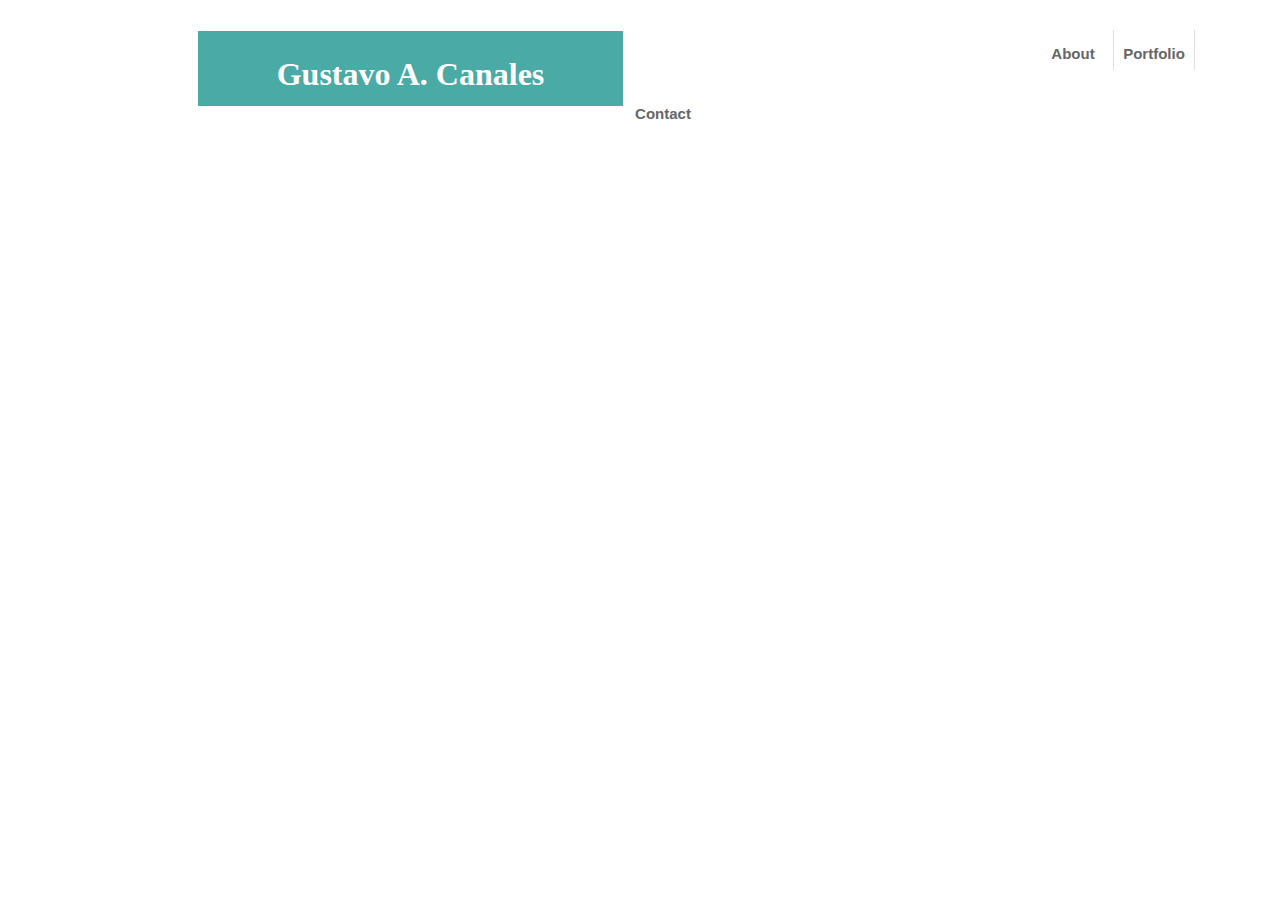
==== contact.html @ caf533b5 "Third Version" ====
<!DOCTYPE html>
<html lang="en">
<head>
    <meta charset="UTF-8">
    <meta name="viewport" content="width=device-width, initial-scale=1.0">
    <meta http-equiv="X-UA-Compatible" content="ie=edge">
    <title>Document</title>
    <link rel="stylesheet" type="text/css" href="assets/css/style.css">
</head>
<body>
    <!--Header information-->
    <div class="header"> 
     <div>
         <h1>Gustavo A. Canales</h1>
     </div>
     <!--Link to About-->
     <div class="about">
        <p>About</p>
     </div>
     <!--Link to Portfolio-->
     <div class="portfolio">
        <p>Portfolio</p>
     </div>
     <!--Link to Contact-->
     <div class="contact">
        <p>Contact</p>
     </div>
    </div>
---- assets/css/style.css ----
body{
    font-family:"Arial", 'Helvetica Neue', Helvetica, sans-serif;
}

h1 {
    Background-color:#4aaaa5;
    font-family: "Georgia", Times, Times New Roman, serif;
    width:375px;
    height:25px;
    text-align: center;
    padding: 25px;
    color:#ffffff;
    float: left;
    margin-left: 190px;
} 

.header{
    margin-bottom: 90px;
    border-top: 2px solid #ffffff;
    
}


.about{
    float:left;
    border-right: 1px solid #dddddd;
    margin-left: 410px;
    width: 80px;
    text-align:center;
    margin-top: 20px;
    height: 25px;
    font-size: 15px;
    font-weight: bold;
    padding-bottom:15px;
    color: #666666
}

.portfolio{
    float:left;
    border-right: 1px solid #dddddd;
    width:80px;
    text-align: center;
    margin-top:20px;
    height: 40px;
    font-size:15px;
    font-weight: bold;
    color: #666666
}

.contact{
    float:left;
    width: 80px;
    text-align: center;
    margin-top:20px;
    height:40px;
    font-size:15px;
    font-weight: bold;
    color: #666666
}

.main {
    margin-top: 50px;
    width:960px;
    background-color:#ffffff;
    border-top: 30px solid #dddddd;
    border-left: 190px solid #dddddd;
    border-right:190px solid #dddddd;
    border-bottom:70px solid #dddddd;
}

h2 {
    border-bottom: 3px solid #dddddd;
    color:#4aaaa5;
    margin-left: 30px;
    margin-right: 30px;
    padding-bottom: 20px;
}

#image {
    float:left;
    margin-left:30px;
    margin-right: 50px;
}

.content{
    margin-right:30px;
    margin-left: 30px;
    line-height: 30px;
}

.footer{
    background-color:#666666;
    border-top: 6px solid #4aaaa5;
    text-align: center;
    color: #ffffff;
    font-size: 15px;
    height: 40px;
    padding-top:20px;
}
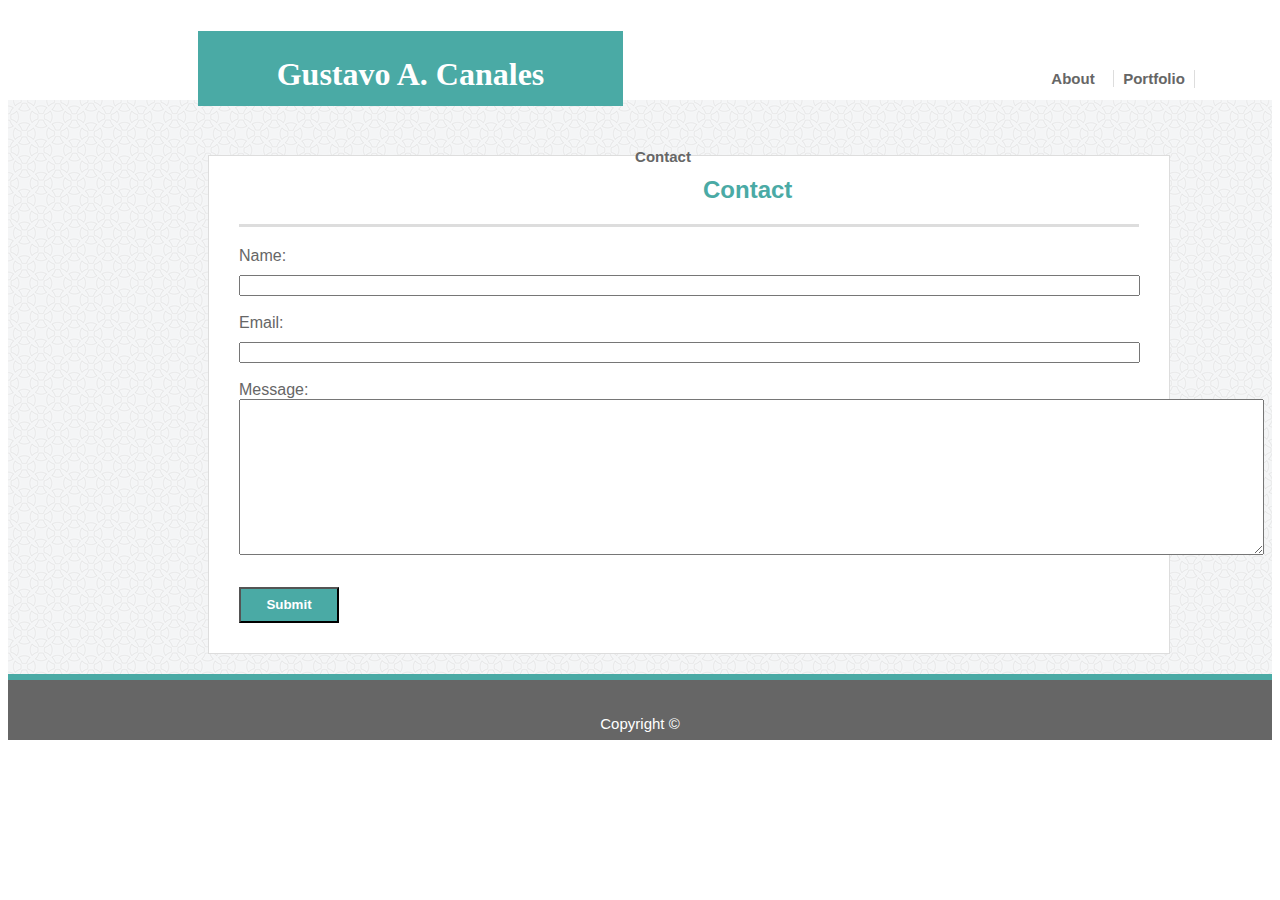
==== commit a4206247: "Fourth Version" ====
--- a/contact.html
+++ b/contact.html
@@ -13,16 +13,42 @@
      <div>
          <h1>Gustavo A. Canales</h1>
      </div>
-     <!--Link to About-->
-     <div class="about">
-        <p>About</p>
-     </div>
-     <!--Link to Portfolio-->
-     <div class="portfolio">
-        <p>Portfolio</p>
-     </div>
-     <!--Link to Contact-->
-     <div class="contact">
-        <p>Contact</p>
-     </div>
-    </div>+        <!--Link to About-->
+        <div class="about">
+            <a class="link" href="index.html">About</a>
+         </div>
+         <!--Link to Portfolio-->
+         <div class="portfolio">
+            <a class="link" href="portfolio.html">Portfolio</a>
+         </div>
+         <!--Link to Contact-->
+         <div class="contact">
+            <a class="link" href="contact.html">Contact</a>
+         </div>
+    </div>
+      <!--Contact-->
+      <div id="mainbody">
+      <div class="main">
+        <div>
+            <h2>Contact</h2>
+        </div>
+        <!--Input Form-->
+        <form id="form">
+            Name: <br>
+            <input type="text" name="name">
+            <br><br>
+            Email: <br>
+            <input type="email" name="email">
+            <br><br>
+            Message: <br>
+            <textarea name="message" rows="10" cols="125"></textarea>
+            <br><br>
+            <input type="submit" value="Submit">
+        </form>
+      </div>
+      </div>
+    <div class="footer">
+        <p>Copyright &copy;</p>
+    </div>
+</body>
+</html>--- a/assets/css/style.css
+++ b/assets/css/style.css
@@ -1,10 +1,10 @@
 body{
-    font-family:"Arial", 'Helvetica Neue', Helvetica, sans-serif;
+    font-family: Arial, "Helvetica Neue", Helvetica, sans-serif;
 }
 
 h1 {
     Background-color:#4aaaa5;
-    font-family: "Georgia", Times, Times New Roman, serif;
+    font-family: Georgia, Times, "Times New Roman", serif;
     width:375px;
     height:25px;
     text-align: center;
@@ -13,7 +13,7 @@
     float: left;
     margin-left: 190px;
 } 
-
+ 
 .header{
     margin-bottom: 90px;
     border-top: 2px solid #ffffff;
@@ -27,8 +27,8 @@
     margin-left: 410px;
     width: 80px;
     text-align:center;
-    margin-top: 20px;
-    height: 25px;
+    margin-top: 60px;
+    height: 2px;
     font-size: 15px;
     font-weight: bold;
     padding-bottom:15px;
@@ -40,8 +40,8 @@
     border-right: 1px solid #dddddd;
     width:80px;
     text-align: center;
-    margin-top:20px;
-    height: 40px;
+    margin-top:60px;
+    height: 18px;
     font-size:15px;
     font-weight: bold;
     color: #666666
@@ -51,21 +51,28 @@
     float:left;
     width: 80px;
     text-align: center;
-    margin-top:20px;
+    margin-top:60px;
     height:40px;
     font-size:15px;
     font-weight: bold;
     color: #666666
 }
 
+#mainbody{
+    background-image: url("../images/border.png");
+    padding-top: 5px;
+    padding-left: 200px;
+    padding-bottom: 20px;
+}
+
 .main {
     margin-top: 50px;
     width:960px;
     background-color:#ffffff;
-    border-top: 30px solid #dddddd;
-    border-left: 190px solid #dddddd;
-    border-right:190px solid #dddddd;
-    border-bottom:70px solid #dddddd;
+    border-top: 1px solid #dddddd;
+    border-left: 1px solid #dddddd;
+    border-right:1px solid #dddddd;
+    border-bottom:1px solid #dddddd;
 }
 
 h2 {
@@ -86,6 +93,7 @@
     margin-right:30px;
     margin-left: 30px;
     line-height: 30px;
+    color: #666666;
 }
 
 .footer{
@@ -96,4 +104,60 @@
     font-size: 15px;
     height: 40px;
     padding-top:20px;
-}+}
+
+.inputbox{
+    border: thin solid #777777;
+    width:900px;
+    height: 40px;
+    margin-left: 30px;
+    margin-right: 30px;
+    margin-top: -20px;
+}
+
+#message{
+    border: thin solid #777777;
+    width:900px;
+    height: 200px;
+    margin-left: 30px;
+    margin-right: 30px;
+    margin-top: -20px;
+}
+
+#submitt{
+    width: 130px;
+    height: 35px;
+    background-color: #4aaaa5;
+    color: #ffffff;
+    margin-left:30px;
+    text-align:center;
+    margin-bottom: 30px;
+    font-size: 15px;
+
+}
+
+.link{
+    text-decoration:none;
+    color: #666666;
+}
+
+#form{
+    font-family: Arial, "Helvetica Neue", Helvetica, sans-serif;
+    margin-left:30px;
+    color: #666666;
+    margin-top:10px;
+}
+
+input{
+    width:96%;
+    margin-top:10px;
+}
+
+input[type=submit]{
+    background-color: #4aaaa5;
+    width: 100px;
+    margin-bottom: 30px;
+    color: #ffffff;
+    height: 36px;
+    font-weight: bold;
+}
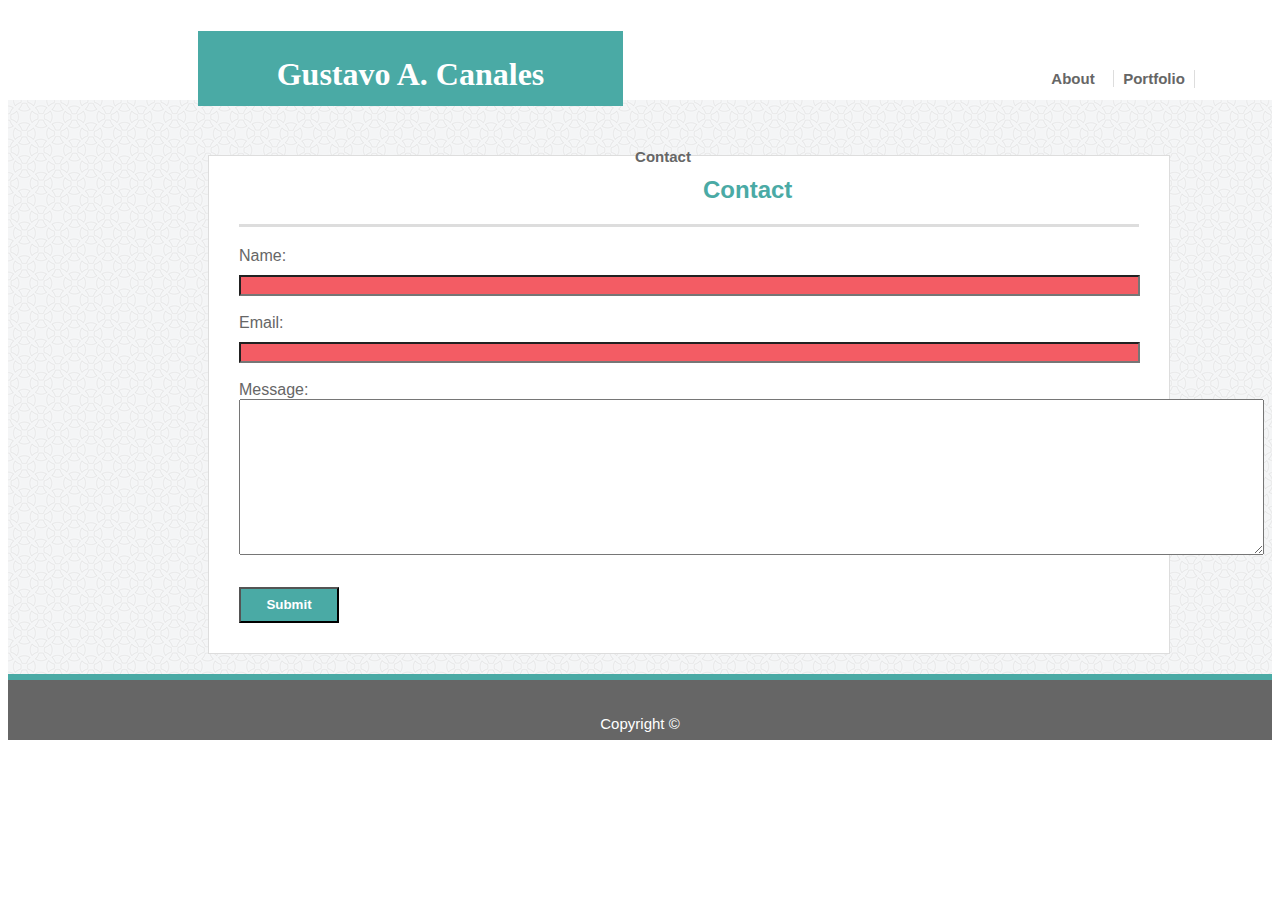
==== commit 98a8863e: "7 Version" ====
--- a/contact.html
+++ b/contact.html
@@ -4,7 +4,8 @@
     <meta charset="UTF-8">
     <meta name="viewport" content="width=device-width, initial-scale=1.0">
     <meta http-equiv="X-UA-Compatible" content="ie=edge">
-    <title>Document</title>
+    <title>Gustavo Canales</title>
+    <link rel="stylesheet" href="assest/css/reset.css">
     <link rel="stylesheet" type="text/css" href="assets/css/style.css">
 </head>
 <body>
@@ -35,10 +36,10 @@
         <!--Input Form-->
         <form id="form">
             Name: <br>
-            <input type="text" name="name">
+            <input type="text" name="name" required>
             <br><br>
             Email: <br>
-            <input type="email" name="email">
+            <input type="email" name="email" required>
             <br><br>
             Message: <br>
             <textarea name="message" rows="10" cols="125"></textarea>
--- a/assets/css/style.css
+++ b/assets/css/style.css
@@ -161,3 +161,61 @@
     height: 36px;
     font-weight: bold;
 }
+
+.imageleft{
+    margin-left:30px;
+    
+}
+
+.linktext{
+    background: #4aaaa5;
+    width: 200px;
+    height: 50px;
+    text-align: center;
+    color: #ffffff;
+    font-weight: bold;
+    padding-top: 5px;
+    position:relative;
+    bottom: 80px;
+    
+}
+
+#secondimage{
+    position:relative;
+    left: 250px;
+    bottom: 258px;
+}
+
+#thirdimage{
+    position:relative;
+    bottom: 255px;
+}
+
+#forthimage{
+    position:relative;
+    left: 250px;
+    bottom: 515px;
+}
+
+#fifthimage{
+    position:relative;
+    bottom: 500px;
+
+}
+
+.imalink{
+    text-decoration:none;
+}
+
+a:hover{
+    color:rgb(20, 20, 228);
+}
+
+.imageleft:hover  {
+    opacity:0.3;
+
+}
+
+input:invalid{
+    background-color: rgb(243, 92, 100);
+}
